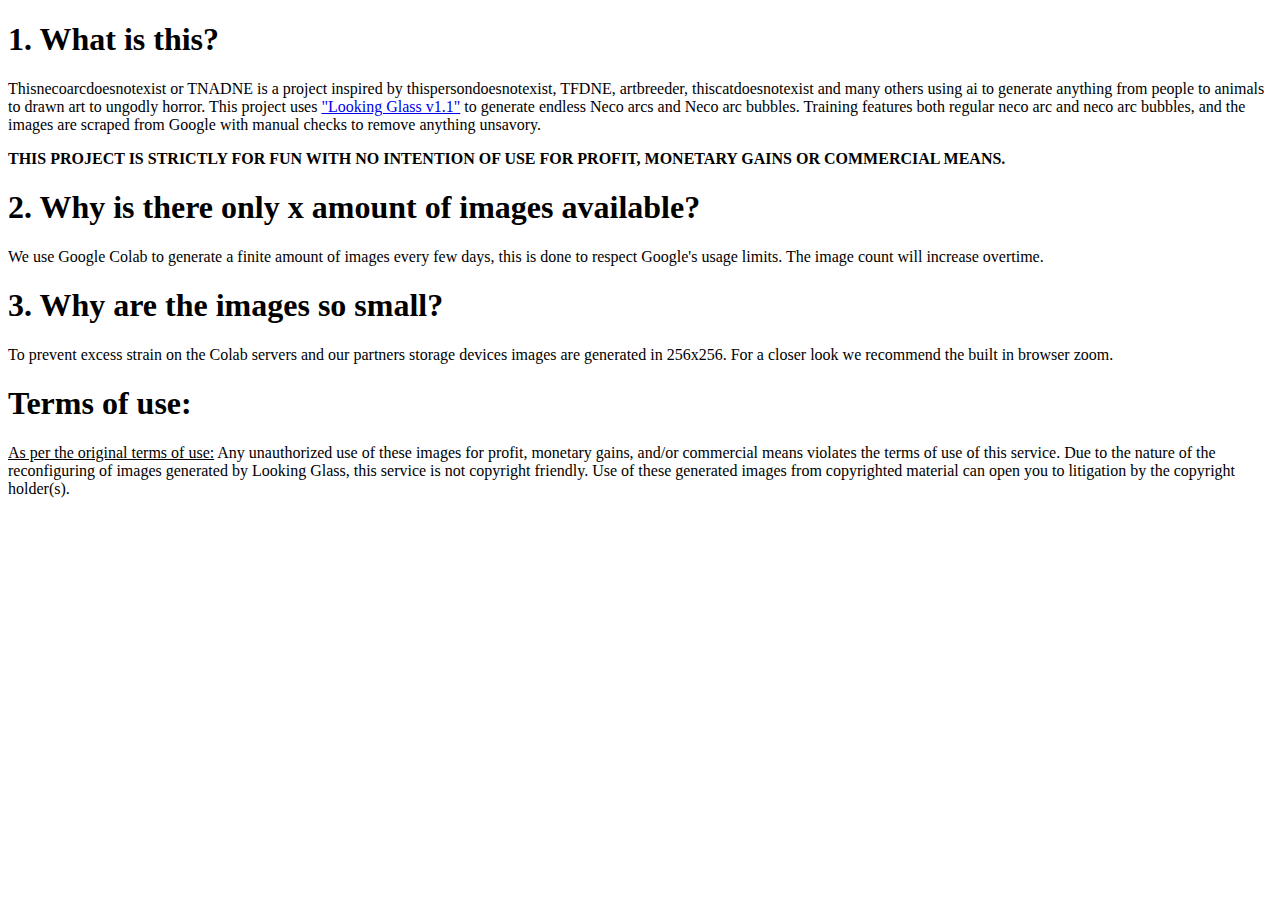
==== faq/index.html @ 56df50e4 "Add files via upload" ====
<!DOCTYPE html>
<html>
<head>

</head>
<body>

<h1>1. What is this?</h1>
<p>Thisnecoarcdoesnotexist or TNADNE is a project inspired by thispersondoesnotexist, TFDNE, artbreeder, thiscatdoesnotexist and many others using ai to generate anything from people to animals to drawn art to ungodly horror. This project uses <a href="https://twitter.com/ai_curio/status/1469192013484421120">"Looking Glass v1.1"</a> to generate endless Neco arcs and Neco arc bubbles. Training features both regular neco arc and neco arc bubbles, and the images are scraped from Google with manual checks to remove anything unsavory.</p>
<p><b>THIS PROJECT IS STRICTLY FOR FUN WITH NO INTENTION OF USE FOR PROFIT, MONETARY GAINS OR COMMERCIAL MEANS.</b></p>
  
<h1>2. Why is there only x amount of images available?</h1>
<p>We use Google Colab to generate a finite amount of images every few days, this is done to respect Google's usage limits. The image count will increase overtime.</p>
 
<h1>3. Why are the images so small?</h1>
<p>To prevent excess strain on the Colab servers and our partners storage devices images are generated in 256x256. For a closer look we recommend the built in browser zoom.
  
<h1>Terms of use:</h1> 
<p><u>As per the original terms of use:</u>
Any unauthorized use of these images for profit, monetary gains, and/or commercial means violates the terms of use of this service.

Due to the nature of the reconfiguring of images generated by Looking Glass, this service is not copyright friendly. Use of these generated images from copyrighted material can open you to litigation by the copyright holder(s).</p>
</body>
</html>
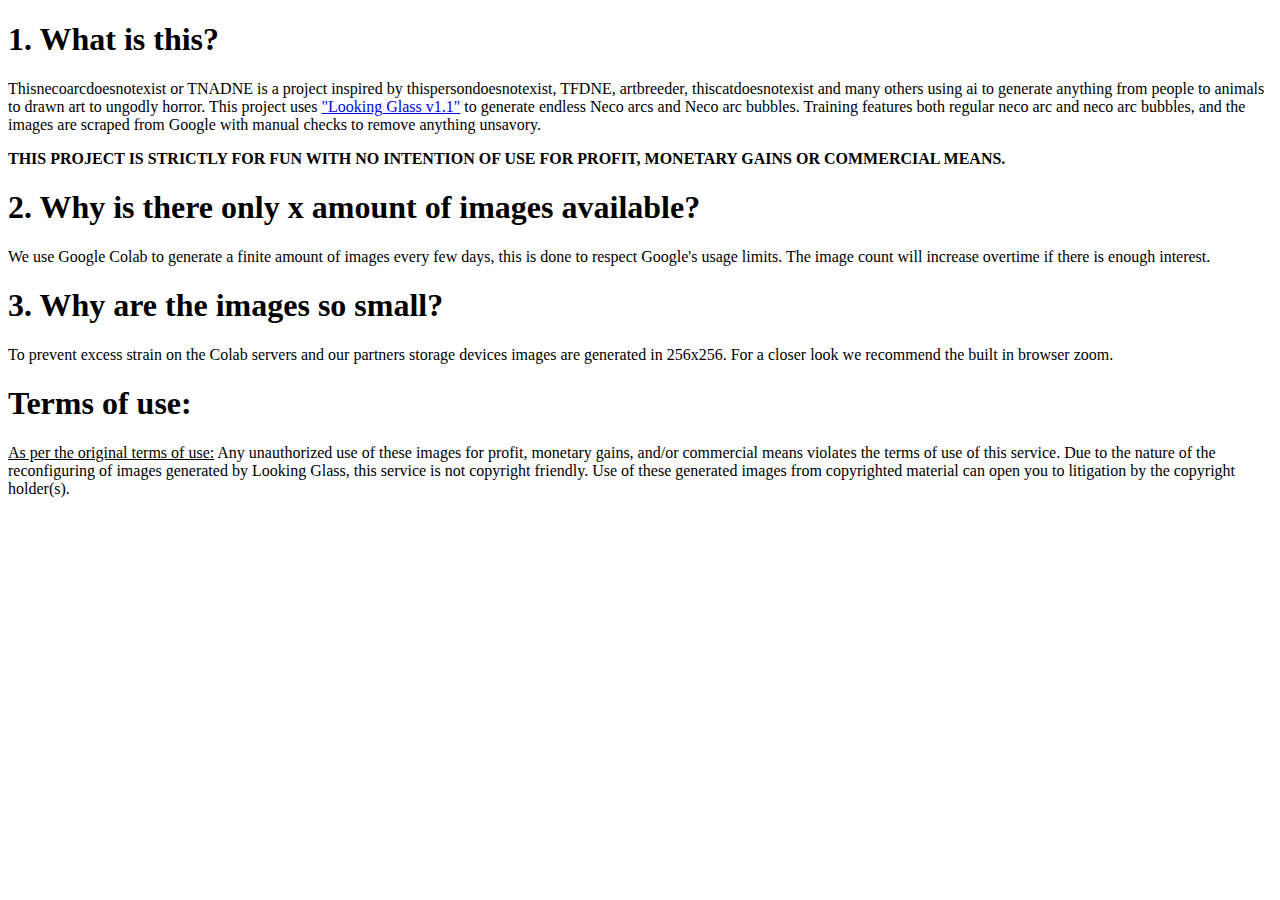
==== commit f2f665b7: "Update index.html" ====
--- a/faq/index.html
+++ b/faq/index.html
@@ -10,7 +10,7 @@
 <p><b>THIS PROJECT IS STRICTLY FOR FUN WITH NO INTENTION OF USE FOR PROFIT, MONETARY GAINS OR COMMERCIAL MEANS.</b></p>
   
 <h1>2. Why is there only x amount of images available?</h1>
-<p>We use Google Colab to generate a finite amount of images every few days, this is done to respect Google's usage limits. The image count will increase overtime.</p>
+<p>We use Google Colab to generate a finite amount of images every few days, this is done to respect Google's usage limits. The image count will increase overtime if there is enough interest.</p>
  
 <h1>3. Why are the images so small?</h1>
 <p>To prevent excess strain on the Colab servers and our partners storage devices images are generated in 256x256. For a closer look we recommend the built in browser zoom.
